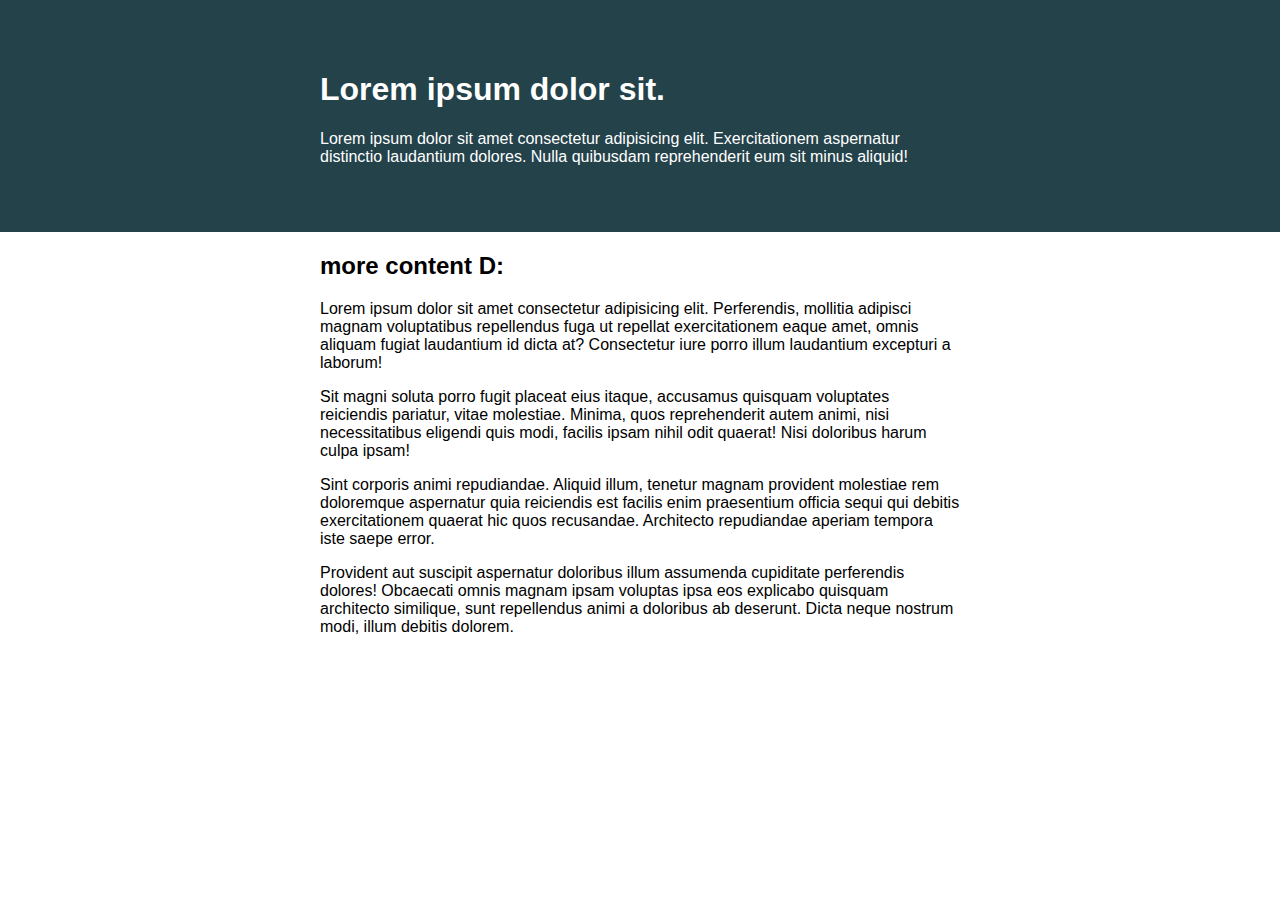
==== challenge02/index.html @ 6faa2898 "day 02" ====
<!DOCTYPE html>
<html lang="en">
<head> 
    <meta charset="UTF-8">
    <meta name="viewport" content="width=device-width, initial-scale=1.0">
    <title>Day 01</title>
 
    <link rel="stylesheet" href="style.css">
</head>
<body>

    <div class="container">
        <div class="intro-content">
            <h1>Lorem ipsum dolor sit.</h1>
            <p>Lorem ipsum dolor sit amet consectetur adipisicing elit. Exercitationem aspernatur distinctio laudantium dolores. Nulla quibusdam reprehenderit eum sit minus aliquid!</p>
        </div>
    </div>
<div class="more-content">
    <h2>more content D:</h2>
    <p>Lorem ipsum dolor sit amet consectetur adipisicing elit. Perferendis, mollitia adipisci magnam voluptatibus repellendus fuga ut repellat exercitationem eaque amet, omnis aliquam fugiat laudantium id dicta at? Consectetur iure porro illum laudantium excepturi a laborum!</p>
    <p>Sit magni soluta porro fugit placeat eius itaque, accusamus quisquam voluptates reiciendis pariatur, vitae molestiae. Minima, quos reprehenderit autem animi, nisi necessitatibus eligendi quis modi, facilis ipsam nihil odit quaerat! Nisi doloribus harum culpa ipsam!</p>
    <p>Sint corporis animi repudiandae. Aliquid illum, tenetur magnam provident molestiae rem doloremque aspernatur quia reiciendis est facilis enim praesentium officia sequi qui debitis exercitationem quaerat hic quos recusandae. Architecto repudiandae aperiam tempora iste saepe error.</p>
    <p>Provident aut suscipit aspernatur doloribus illum assumenda cupiditate perferendis dolores! Obcaecati omnis magnam ipsam voluptas ipsa eos explicabo quisquam architecto similique, sunt repellendus animi a doloribus ab deserunt. Dicta neque nostrum modi, illum debitis dolorem.</p>

</div>

</body>
</html>
---- challenge02/style.css ----
/* INSTRUCTIONS
 *
 * 1) Keep the text inside .intro-content
 *    in the same place, but have the background
 *    extend from one side of the viewport
 *    to the other, no matter how wide or narrow
 *    the browser is.
 *
 * 2) Limit the maximum width of the text in the
 *    bottom area.
 *
 * You may modify the HTML if needed
 * (you probably should for this challenge)
 *
 */

* {
  box-sizing: border-box;
}

body {
  margin: 0;
  font-family: sans-serif;
}

.container {
  width: 100%;

  margin: 0 auto;
  background: #23424a;
  color: white;
  padding: 50px 0;
}

.intro-content {
  width: 50%;
  margin: auto ;
}

.more-content{
  width: 50%;
  margin: 0 auto;
  max-width: 750px;
}
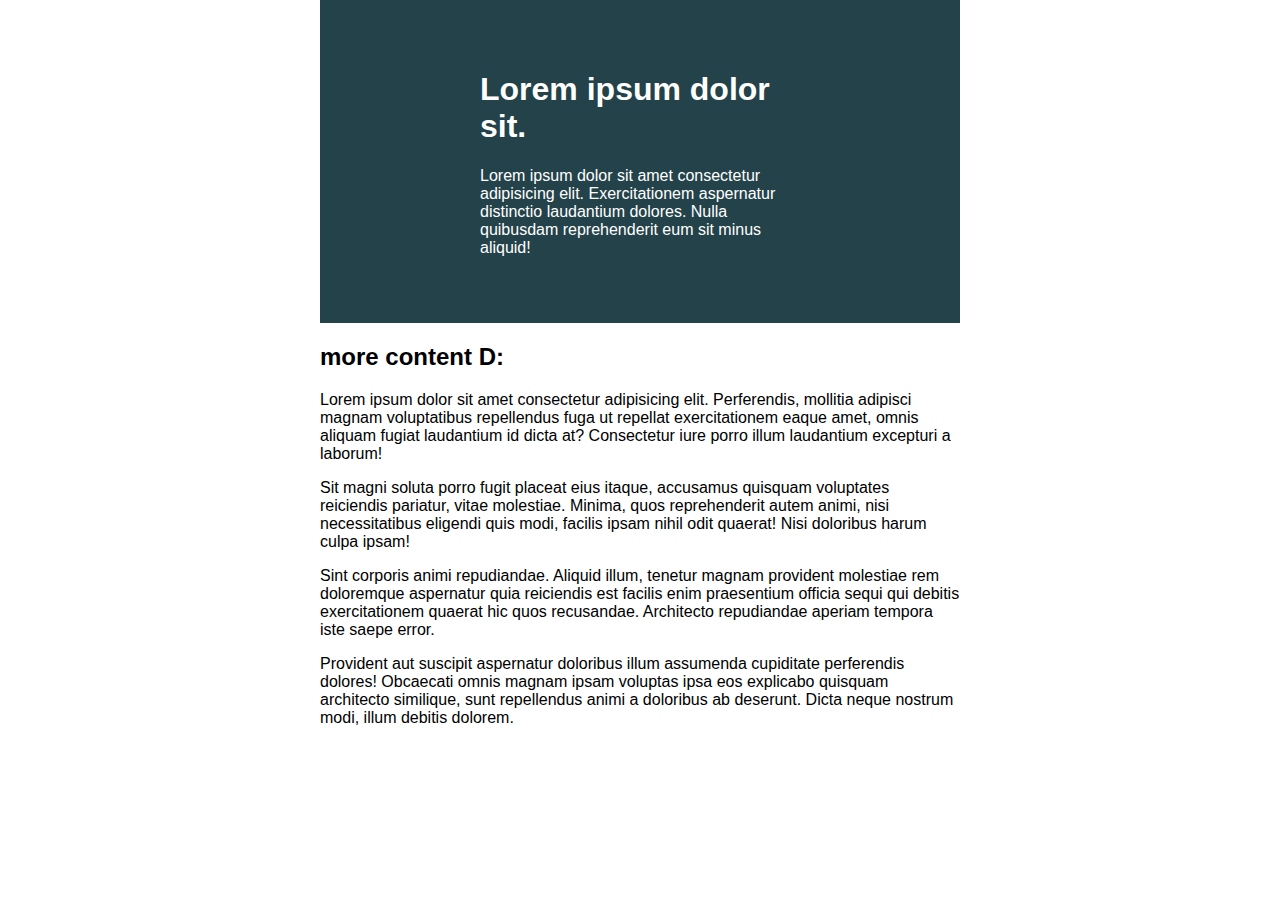
==== commit f455b3a3: "revise" ====
--- a/challenge02/index.html
+++ b/challenge02/index.html
@@ -15,6 +15,7 @@
             <p>Lorem ipsum dolor sit amet consectetur adipisicing elit. Exercitationem aspernatur distinctio laudantium dolores. Nulla quibusdam reprehenderit eum sit minus aliquid!</p>
         </div>
     </div>
+    
 <div class="more-content">
     <h2>more content D:</h2>
     <p>Lorem ipsum dolor sit amet consectetur adipisicing elit. Perferendis, mollitia adipisci magnam voluptatibus repellendus fuga ut repellat exercitationem eaque amet, omnis aliquam fugiat laudantium id dicta at? Consectetur iure porro illum laudantium excepturi a laborum!</p>
--- a/challenge02/style.css
+++ b/challenge02/style.css
@@ -24,9 +24,6 @@
 }
 
 .container {
-  width: 100%;
-
-  margin: 0 auto;
   background: #23424a;
   color: white;
   padding: 50px 0;
@@ -34,10 +31,10 @@
 
 .intro-content {
   width: 50%;
-  margin: auto ;
+  margin: 0 auto ;
 }
 
-.more-content{
+.container, .more-content {
   width: 50%;
   margin: 0 auto;
   max-width: 750px;
